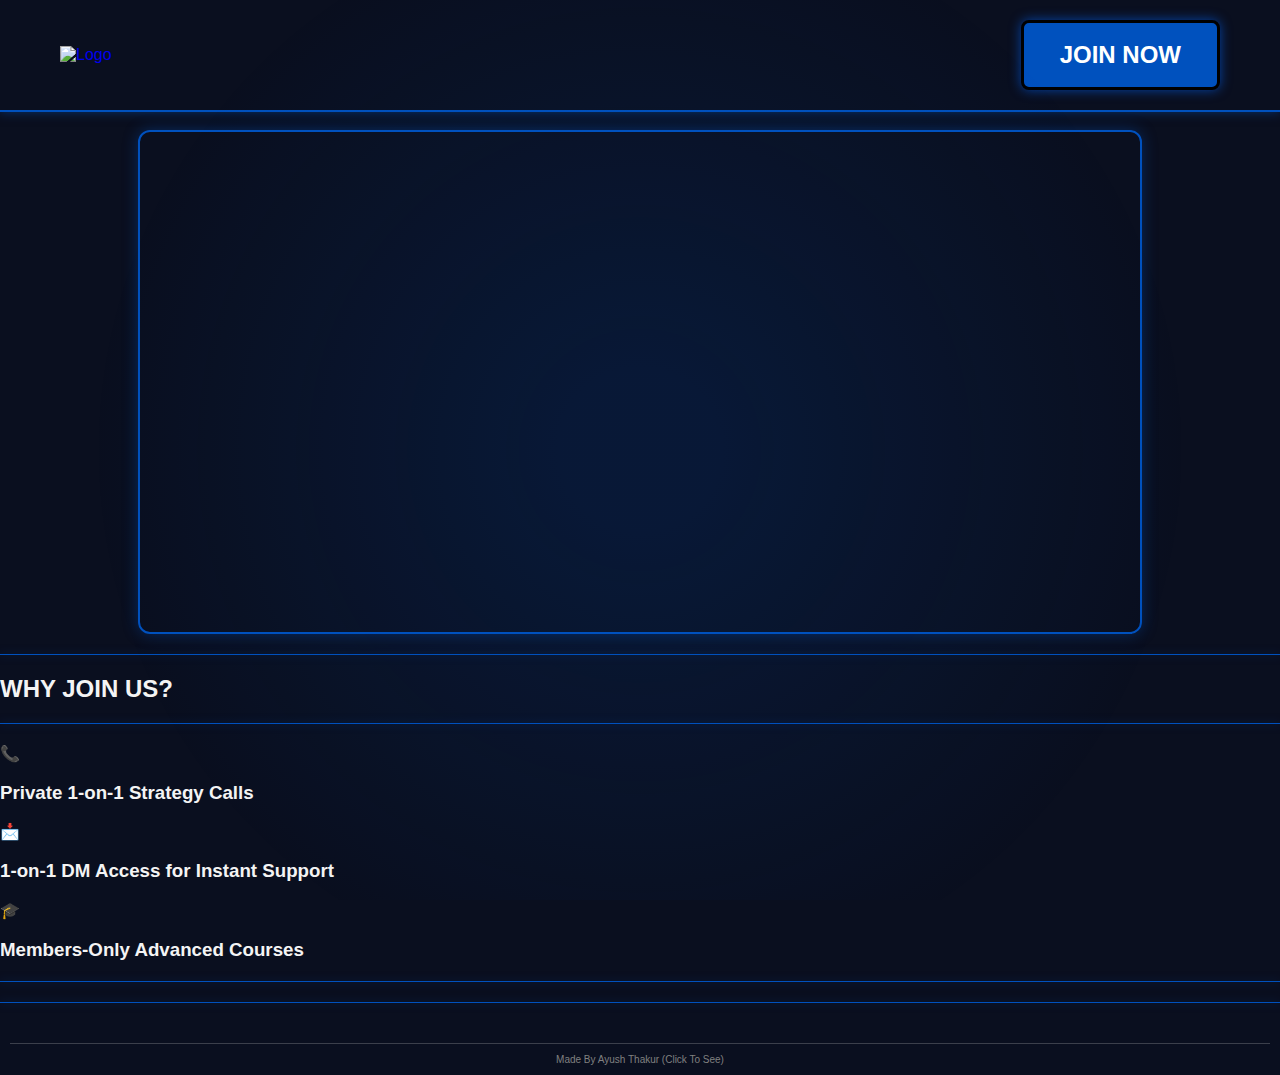
==== index.html @ 99e5cf34 "Add files via upload" ====
<!DOCTYPE html>
<html lang="en">
<head>
  <meta charset="UTF-8">
  <meta name="viewport" content="width=device-width, initial-scale=1.0, user-scalable=no">
  <title>Rahtish's Website</title>
  <link rel="stylesheet" href="styles.css">
</head>
<body>
    <header class="header">
  <div class="header-container">
<a href="https://youtube.com/@ratish420?feature=shared">
  <img src="https://i.ibb.co/h111Xd2Q/20250313-213708.png" alt="Logo" class="logo">
</a>
    <a href="payment.html" class="btn">Join Now</a>
  </div>
</header>
  <!-- Hero Section -->
  <section class="video-section">
  <br>
  <div class="video-container">
    <iframe class="course-video" src="https://www.youtube.com/embed/GnBfh9-x77U" frameborder="0" allow="accelerometer; autoplay; clipboard-write; encrypted-media; gyroscope; picture-in-picture" allowfullscreen></iframe>
  </div>
</section>
 
  
  <hr class="thin-border">
<h2 class="perks-heading">WHY JOIN US?</h2>
<hr class="thin-border">

<!-- Perks Timeline -->
<div class="perks-container">
    <div class="perk">
        <div class="perk-icon">📞</div>
        <div class="perk-content">
            <h3>Private 1-on-1 Strategy Calls</h3>
        </div>
    </div>

    <div class="perk">
        <div class="perk-icon">📩</div>
        <div class="perk-content">
            <h3>1-on-1 DM Access for Instant Support</h3>
        </div>
    </div>

    <div class="perk">
        <div class="perk-icon">🎓</div>
        <div class="perk-content">
            <h3>Members-Only Advanced Courses</h3>
        </div>
    </div>
</div>
<!-- Thin Border after Feature Cards -->
<hr class="thin-border">
<!-- Video Section -->
<center>

<hr class="thin-border">
</center>
<footer style="text-align: center; font-size: 10px; color: gray; padding: 10px;">
<hr style="border: none; border-top: 1px solid rgba(255, 255, 255, 0.2); margin: 10px auto; width: 100%;">   
<a href="https://theayushthakur7.github.io/My_Portfolio/" target="_blank" style="color: gray; text-decoration: none;"> Made By Ayush Thakur (Click To See)</a>
</footer>
<script>
   // Auto-slide for slider sections
   document.querySelectorAll(".slider, .slider1").forEach((slider) => {
       let slides = slider.querySelectorAll(".slide, .slide1");
       let index = 0;

       function showSlide() {
           slides.forEach((slide) => slide.classList.remove("active"));
           slides[index].classList.add("active");
           index = (index + 1) % slides.length;
       }

       setInterval(showSlide, 3000);
       showSlide();
   });

   // Reveal animation for perks and other elements
   const hiddenElements = document.querySelectorAll(
       '.features-heading, .features-container, .segment, .fitness-heading, .hellohe, .slider-container, .slider-container1, .cta-section, footer, .perk'
   );

   const observer = new IntersectionObserver(entries => {
       entries.forEach(entry => {
           if (entry.isIntersecting) {
               entry.target.classList.add('show');
           }
       });
   }, { threshold: 0.3 });

   hiddenElements.forEach(el => observer.observe(el));
</script>
</body>
</html>
---- styles.css ----
/* General Styles */
/* Prevent Horizontal Scrolling */
html, body {
    overflow-x: hidden;
    width: 100%;
}
body {
  margin: 0;
  background: #0a0f1f; /* Deep Dark Blue - Matches Header */
  font-family: 'Montserrat', sans-serif;
  color: #f4f4f4; /* Light text for contrast */
}

/* Subtle Glow Effect (Prevents Gimmicky Overload) */
body::before {
  content: "";
  position: fixed;
  top: 0;
  left: 0;
  width: 100%;
  height: 100%;
  background: radial-gradient(circle, rgba(0, 81, 190, 0.15) 10%, transparent 70%);
  pointer-events: none; /* Doesn't affect clicks */
}
/* Hero Section */
.hero {
  display: flex;
  justify-content: center;
  align-items: center;
  background: #000;
  height: 73vh;
  overflow: hidden;
  margin-bottom: -10px; /* Reduce the space after the hero section */
}
.course-photo {
  width: 100%;
  height: auto;
  display: block;
  border-bottom: 5px solid #d4af37; /* Golden border at the bottom */
}
.logo {
  max-height: 50px; /* Adjust logo height */
  height: auto;
  display: inline-block;
}

/* Button Styles */
/* Import Google Fonts */
@import url('https://fonts.googleapis.com/css2?family=Montserrat:wght@400;700&display=swap');

/* Keyframe Animation for Swinging */
@keyframes button-swing {
  0%, 60% {
    transform: rotate(0deg); /* Normal position */
  }
  65% {
    transform: rotate(-10deg); /* Tilt left */
  }
  70% {
    transform: rotate(10deg); /* Tilt right */
  }
  75% {
    transform: rotate(-5deg); /* Slightly tilt left */
  }
  80% {
    transform: rotate(5deg); /* Slightly tilt right */
  }
  100% {
    transform: rotate(0deg); /* Back to normal */
  }
}

/* Buy Now Button - Dark Neon Blue */
.btn {
  background: #0051be; /* Neon Blue */
  color: white;
  padding: 12px 24px;
  font-size: 20px;
  font-weight: 700;
  text-transform: uppercase;
  text-decoration: none;
  border-radius: 8px;
  border: 1px solid black; /* Thin Black Border */
  display: inline-block;
  transition: all 0.3s ease;
  box-shadow: 0 0 12px rgba(0, 102, 255, 0.6); /* Subtle Neon Glow */
  animation: button-swing 2.5s infinite ease-in-out; /* Swinging Animation */
}

/* Hover Effect */
.btn:hover {
  background: #0044CC; /* Darker Neon Blue on Hover */
  transform: translateY(-3px);
  box-shadow: 0 0 15px rgba(0, 102, 255, 1); /* Intense Glow */
}
/* Header Styles */
/* Header Styles */
.header {
  background: #0a0f1f; /* Deep Dark Blue */
  display: flex;
  justify-content: space-between;
  align-items: center;
  padding: 10px 20px;
  border-bottom: 2px solid #0051be; /* Neon Blue Border to match the button */
  box-shadow: 0 0 10px rgba(0, 81, 190, 0.5); /* Subtle Neon Glow */
}

/* Header Container */
.header-container {
  display: flex;
  justify-content: space-between;
  align-items: center;
  width: 100%;
}
/* Features Section */
.features-container {
  display: flex;
  justify-content: space-between;
  align-items: center;
  flex-wrap: wrap;
  gap: 20px;
  padding: 15px;
}

.feature-card {
  width: 98%;
  max-width: 450px;
  height: 60px;
  display: flex;
  justify-content: center;
  align-items: center;
  border-radius: 12px;
  font-weight: 700;
  text-align: center;
  overflow: hidden;
  background-image: url('https://i.ibb.co/FzvXRcN/20250107-224028.jpg');
  background-size: cover;
  background-position: center;
}

.feature-text {
  font-size: 18px;
  font-family: 'Montserrat', sans-serif; /* Change font here */
  font-weight: 900; /* Medium-bold for emphasis */
  color: #000; /* Darker shade for better contrast */
  text-transform: uppercase; /* Gives a bold, impactful look */
  letter-spacing: 0.5px; /* Slight spacing for readability */
}

.features-heading {
  font-size: 24px;
  font-weight: 700;
  text-align: center;
  color: #d4af37;
}

/* Thin border */
.thin-border {
  border: none;
  height: 1px;
  background-color: #0051be; /* Neon Blue */
  margin: 20px 0;
  box-shadow: 0 0 8px rgba(0, 81, 190, 0.5); /* Soft Neon Glow */
}

/* About Section */
.about-cult {
  text-align: center;
  padding: 60px 20px;
  background-color: #000;
}

.about-text {
  font-family: 'Open Sans', sans-serif;
  font-size: 20px;
  line-height: 1.8;
  color: #f1f1f1;
  max-width: 900px;
  margin: 0 auto;
  font-weight: 400;
  padding: 0 20px;
}

/* Video Section */
.video-section {
  display: flex;
  flex-direction: column;
  justify-content: center;
  align-items: center;
}

.video-heading {
  font-family: 'Open Sans', sans-serif;
  font-size: 32px;
  font-weight: 700;
  color: #d4af37;
}

.video-container {
  position: relative;
  width: 95%;
  max-width: 960px;
  border: 2px solid #0051be; /* Thin Neon Blue Border */
  border-radius: 12px;
  overflow: hidden;
  box-shadow: 0 0 15px rgba(0, 81, 190, 0.4); /* Subtle Neon Glow */
}

.course-video {
  width: 100%;
  height: 210px;
  display: block;
}



.btn1 {
  background-color: #ff0000;
  color: transparent;
  background-clip: text;
  -webkit-background-clip: text;
  background-image: linear-gradient(45deg, #ffffff, #d4af37);
  padding: 14px 37px;
  font-size: 18px;
  font-family: 'Montserrat', sans-serif;
  font-weight: bold;
  text-transform: uppercase;
  text-decoration: none;
  border-radius: 8px;
  border: 2px solid #d4af37;
  display: inline-block;
  transition: all 0.3s ease;
}

.btn1:hover {
  transform: translateY(-3px);
  border: 2px solid #e60000;
}

/* Timer */
#timer {
  color: black;
  font-size: 24px;
  font-weight: bold;
  margin-top: 15px;
  background: url("https://i.ibb.co/FzvXRcN/20250107-224028.jpg") no-repeat center center;
  background-size: cover;
  padding: 5px 15px;
  border-radius: 8px;
  display: inline-block;
  box-shadow: 0 4px 8px rgba(0, 0, 0, 0.2);
  width: fit-content;
}
/* Desktop-friendly media queries with requested changes */
@media (min-width: 768px) {
  /* Header */
  .header-container {
    padding: 10px 40px;
    justify-content: space-between;
  }

  .logo {
    max-height: 70px;
  }

  .btn {
    font-size: 24px; /* Increased button size */
    padding: 18px 36px;
    border-width: 3px; /* Thicker border for prominence */
  }

  /* Hero Section */
  .hero {
    height: 90vh;
  }

  .course-photo {
    width: 80%;
    max-width: 1200px;
    height: auto;
  }

  /* Features Section */
  .features-container {
    justify-content: center;
    gap: 30px;
  }

  .feature-card {
    width: 30%;
    height: 150px;
    max-width: 400px;
  }

  .feature-text {
    font-size: 18px;
  }

  .features-heading {
    font-size: 32px;
  }

  /* Video Section */
  .video-container {
    width: 90%; /* Larger container width */
    max-width: 1000px;
  }

  .course-video {
    height: 500px; /* Larger height for better visibility */
  }

  .video-heading {
    font-size: 36px;
  }

  /* Call to Action Section */
  .cta-section {
    max-width: 800px;
    margin: 0 auto;
    padding: 50px 40px;
  }

  .cta-text {
    font-size: 32px;
  }

  .btn1 {
    font-size: 24px; /* Increased button size */
    padding: 20px 50px;
    border-width: 3px; /* Thicker border */
  }

  #timer {
    font-size: 28px;
  }
}
/* Segment Styling */
.segment {
    padding: 60px 20px;
    max-width: 1200px;
    margin-bottom: -35px;
}

.segment-title {
    font-size: 2.5rem;
    font-weight: bold;
    text-transform: uppercase;
    letter-spacing: 2px;
    color: #FFD700; /* Gold premium color */
    margin-bottom: 10px;
}

.segment-subtitle {
    font-size: 1.2rem;
    color: #bbb;
    margin-bottom: 40px;
}

/* Content Box Styling */
.segment-content {
    display: flex;
    justify-content: center;
    gap: 30px;
    flex-wrap: wrap;
}

.segment-box {
    background-color: #0f0f0f;
    padding: 20px;
    margin-top: -40px;
    border-radius: 10px;
    max-width: 300px;
    text-align: center;
    box-shadow: 0 6px 12px rgba(255, 215, 0, 0.3);
    transition: transform 0.3s ease;
}

.segment-box:hover {
    transform: translateY(-5px);
}

.segment-image {
    width: 100%;
    height: 100%;
    object-fit: cover;
    border-radius: 10px;
}

.segment-box h3 {
    font-size: 1.7rem;
    color: #FFD700;
    margin-top: 15px;
}

.segment-box p {
    font-size: 1.42rem;
    color: #ddd;
}

/* Responsive Design */
@media (max-width: 900px) {
    .segment-content {
        flex-direction: column;
        align-items: center;
    }

    .segment-box {
        max-width: 90%;
    }
}

/* Section Styling */
.fitness-section {
    text-align: center;
    padding: 40px 0;
    margin-top: -30px;
}

/* Center the Slider */
.slider-container {
    display: flex;
    justify-content: center;
    align-items: center;
    height: 100%;
    margin-top: 20px;
}

/* Slider Box */
.slider {
    width: 350px;  /* 3:4 Aspect Ratio */
    height: 450px;
    outline: 1px solid #ffb200;
    overflow: hidden;
    position: relative;
    border-radius: 10px; /* Smooth edges */
    box-shadow: 0 4px 10px rgba(0, 0, 0, 0.3);
}

/* Slides */
.slide {
    width: 100%;
    height: 100%;
    position: absolute;
    opacity: 0;
    transition: opacity 1s ease-in-out;
}

.slide img {
    width: 100%;
    height: 100%;
    object-fit: cover;
    border-radius: 10px;
}

/* Active Slide */
.slide.active {
    opacity: 1;
}

.slider-container1 {
    display: flex;
    justify-content: center;
    align-items: center;
    height: 100%;
    margin-top: 20px;
}

/* Slider Box */
.slider1 {
    width: 350px;  /* 3:4 Aspect Ratio */
    height: 196px;
    outline: 1px solid #ffb200;
    overflow: hidden;
    position: relative;
    border-radius: 10px; /* Smooth edges */
    box-shadow: 0 4px 10px rgba(0, 0, 0, 0.3);
}

/* Slides */
.slide1 {
    width: 100%;
    height: 100%;
    position: absolute;
    opacity: 0;
    transition: opacity 1s ease-in-out;
}

.slide1 img {
    width: 100%;
    height: 100%;
    object-fit: cover;
    border-radius: 10px;
}

/* Active Slide */
.slide1.active {
    opacity: 1;
}

.features-headingg {
    font-size: 39px; /* Increased size for more impact */
    font-weight: 900;
    text-align: center;
   margin-top: -10px;
   
  margin-top: -40px;
  margin-bottom: -10px;
}   
.features-headinggg {
  font-size: 30px;
  font-weight: 700;
  text-align: center;
  margin-top: -10px;
  color: #e7be3a;
  margin-bottom: -10px;
}
.description p {
    padding: 20px;
    font-family: 'Montserrat', sans-serif;
    color: #f4f4f4; /* Light color for readability */
    font-size: 26px;
    line-height: 1.6;
    max-width: 1000px; /* Increased width */
    margin: 0 auto;
    position: relative;
    transition: transform 0.3s, color 0.3s;
    text-shadow: 2px 2px 6px rgba(212, 175, 55, 0.8); /* Golden glow */
    text-align: justify;
}

.description p:hover {
    transform: scale(1.03);
    color: #d4af37; /* Golden hover */
}

.description p::after {
    content: '';
    position: absolute;
    left: 0;
    right: 0;
    bottom: -5px;
    height: 3px;
    background: linear-gradient(to right, #d4af37, #e60000); /* Gold to red */
    transform: scaleX(0);
    transition: transform 0.3s ease;
}

.description p:hover::after {
    transform: scaleX(1);
}

/* Responsive Adjustments */
@media (max-width: 1024px) {
    .description p {
        max-width: 90%;
        font-size: 24px;
    }
.hellohe {
    border: none;
    height: 2px;    
    width: 300px;
    background: linear-gradient(90deg, 
        gold 15%, 
        red 20%, orange 30%, yellow 40%, 
        green 50%, blue 60%, indigo 70%, violet 85%, 
        gold 100%);
}
.fitness-heading {
    font-size: 32px; /* Large and bold */
    font-weight: 900;
    text-transform: uppercase;
    text-align: center;
    letter-spacing: 4px;
    color: white;   
    
    
    padding: 10px 0;
    margin: 0px 0; /* Adds spacing */
    text-shadow: 2px 2px 10px rgba(0, 0, 0, 0.5); /* Smooth shadow */
}
/* Apply animation only to elements after "WATCH NOW!" */
.features-heading,
.features-container,
.fitness-heading,
.hellohe,
.slider-container,
.slider-container1,
.cta-section 
footer {
    opacity: 0;
    transform: translateY(30px);
    filter: blur(10px);
    transition: all 0.6s ease-out;
}

/* When in viewport, animate the elements */
.show {
    opacity: 1;
    transform: translateY(0);
    filter: blur(0);
}
.thin-borderr {
    color: gray;
}
/* Adjustments for Laptop Screens (1024px - 1440px) */
@media screen and (min-width: 1024px) and (max-width: 1440px) {
    .header-container {
        max-width: 1200px;
        margin: 0 auto;
    }

    .logo {
        max-height: 70px; /* Make the logo a bit bigger */
    }

    .btn {
        font-size: 20px;
        padding: 14px 28px;
    }

    .video-container {
        max-width: 1200px;
    }

    .course-video {
        height: 400px; /* Larger video for laptop screens */
    }

    .features-container {
        display: flex;
        justify-content: center;
        gap: 40px;
    }

    .feature-card {
        width: 30%; /* Make cards more compact */
        height: 100px;
    }

    .slider-container, .slider-container1 {
        max-width: 80%;
        margin: 0 auto;
    }

    .slide img, .slide1 img {
        width: 100%;
        max-height: 450px;
    }

    .cta-section {
        padding: 60px;
    }

    .btn1 {
        font-size: 22px;
        padding: 16px 32px;
    }
}


/* Perks Section */
/* Perks Heading */
.perks-heading {
    font-size: 28px;
    font-weight: 700;
    text-align: center;
    color: #0051be; /* Neon Blue - Matches Theme */
    margin-bottom: 20px;
}

/* Perks Container */
/* Perks Container */
/* Perks Container */
.perks-container {
    display: flex;
    flex-direction: column;
    align-items: center;
    gap: 25px; /* Adds consistent spacing between boxes */
    padding: 20px;
    max-width: 800px;
    margin: auto;
}

/* Individual Perk (Same Width for All) */
.perk {
    display: flex;
    align-items: center;
    gap: 15px;
    background-color: #0d1321; /* Dark Blue */
    padding: 15px 20px;
    border-radius: 8px;
    border: 1px solid black; /* Thin Black Border */
    box-shadow: 0 0 10px rgba(0, 81, 190, 0.5); /* Subtle Neon Glow */
    transition: transform 0.4s ease-in-out, box-shadow 0.4s ease-in-out;
    opacity: 0;
    transform: translateY(30px); /* Start slightly lower */
    width: 100%; 
    max-width: 600px; /* Ensures uniform width */
}

/* Uplift Animation */
.perk.show {
    opacity: 1;
    transform: translateY(0); /* Moves up smoothly */
    box-shadow: 0 0 15px rgba(0, 81, 190, 0.7); /* Enhances glow on reveal */
}

/* Hover Effect */
.perk:hover {
    transform: translateY(-5px); /* Small uplift on hover */
    box-shadow: 0 0 20px rgba(0, 81, 190, 0.9); /* Stronger glow */
}

/* Icon Styling */
.perk-icon {
    font-size: 24px;
    width: 50px;
    height: 50px;
    background-color: #0051be; /* Neon Blue */
    color: white;
    display: flex;
    justify-content: center;
    align-items: center;
    border-radius: 50%;
    font-weight: bold;
}

/* Perk Content */
.perk-content h3 {
    font-size: 20px;
    color: #f4f4f4; /* Light Text for Contrast */
    margin: 0;
    text-align: left;
    width: 100%;
}

/* Responsive Design */
@media (max-width: 768px) {
    .perks-container {
        width: 90%;
    }

    .perk {
        width: 90%;
        max-width: none;
        flex-direction: column;
        text-align: center;
        padding: 15px;
    }

    .perk-icon {
        width: 40px;
        height: 40px;
        font-size: 22px;
    }

    .perk-content h3 {
        text-align: center;
    }
}
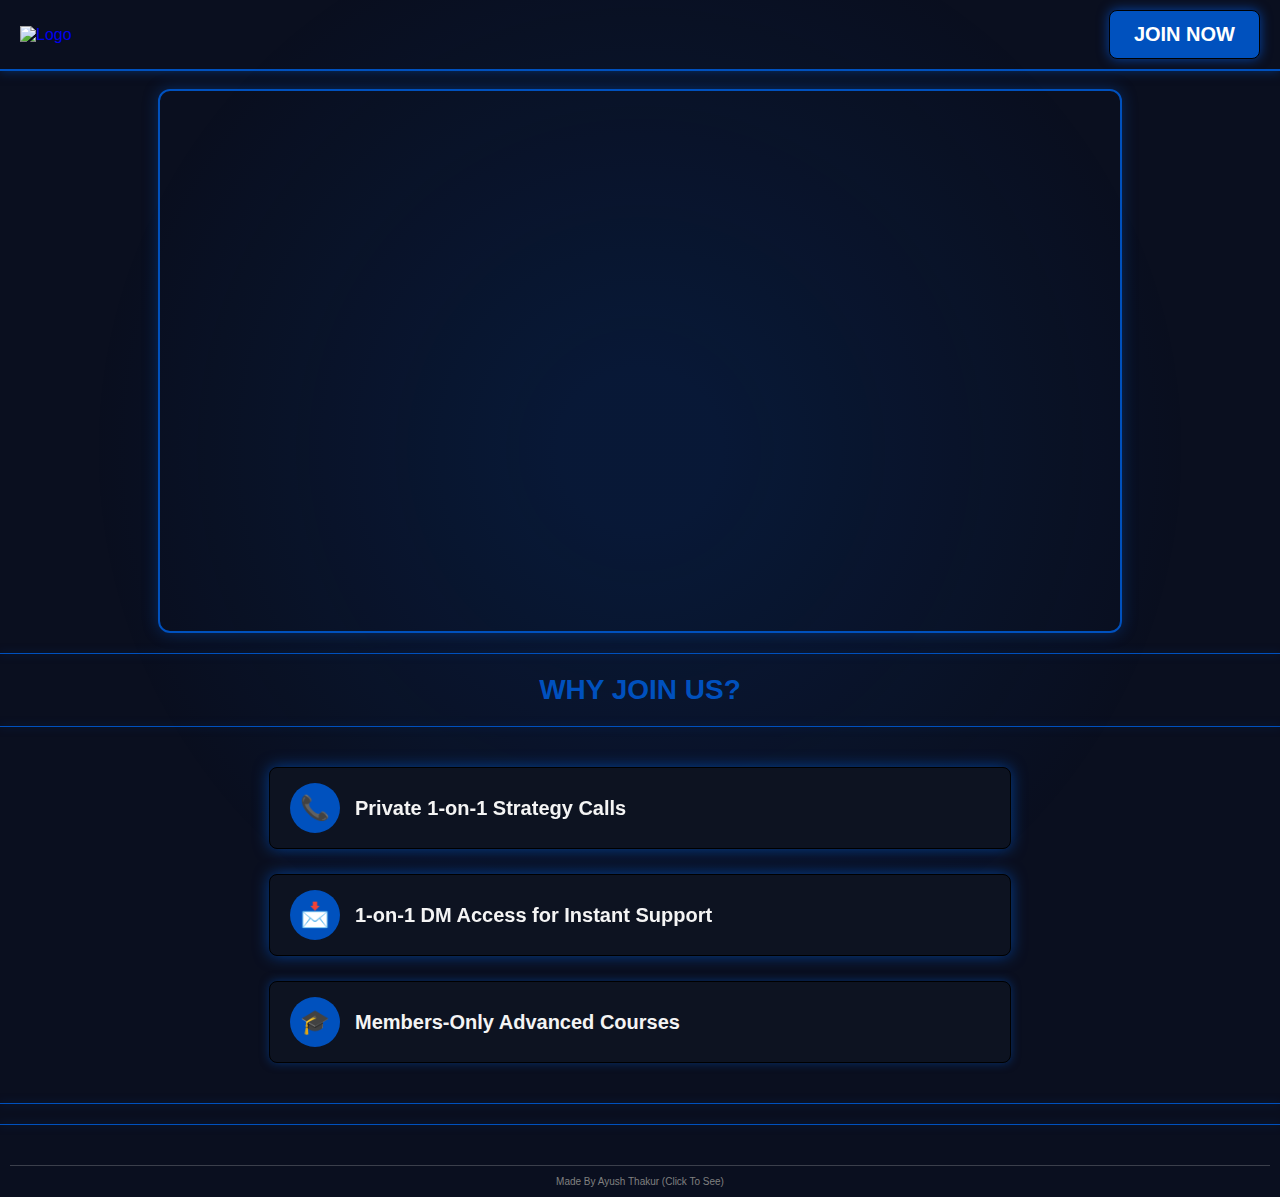
==== commit 97754cfa: "Add files via upload" ====
--- a/index.html
+++ b/index.html
@@ -23,7 +23,7 @@
   </div>
 </section>
  
-  
+<center>  
   <hr class="thin-border">
 <h2 class="perks-heading">WHY JOIN US?</h2>
 <hr class="thin-border">
@@ -54,7 +54,7 @@
 <!-- Thin Border after Feature Cards -->
 <hr class="thin-border">
 <!-- Video Section -->
-<center>
+</center>
 
 <hr class="thin-border">
 </center>
--- a/styles.css
+++ b/styles.css
@@ -112,47 +112,6 @@
   align-items: center;
   width: 100%;
 }
-/* Features Section */
-.features-container {
-  display: flex;
-  justify-content: space-between;
-  align-items: center;
-  flex-wrap: wrap;
-  gap: 20px;
-  padding: 15px;
-}
-
-.feature-card {
-  width: 98%;
-  max-width: 450px;
-  height: 60px;
-  display: flex;
-  justify-content: center;
-  align-items: center;
-  border-radius: 12px;
-  font-weight: 700;
-  text-align: center;
-  overflow: hidden;
-  background-image: url('https://i.ibb.co/FzvXRcN/20250107-224028.jpg');
-  background-size: cover;
-  background-position: center;
-}
-
-.feature-text {
-  font-size: 18px;
-  font-family: 'Montserrat', sans-serif; /* Change font here */
-  font-weight: 900; /* Medium-bold for emphasis */
-  color: #000; /* Darker shade for better contrast */
-  text-transform: uppercase; /* Gives a bold, impactful look */
-  letter-spacing: 0.5px; /* Slight spacing for readability */
-}
-
-.features-heading {
-  font-size: 24px;
-  font-weight: 700;
-  text-align: center;
-  color: #d4af37;
-}
 
 /* Thin border */
 .thin-border {
@@ -163,23 +122,6 @@
   box-shadow: 0 0 8px rgba(0, 81, 190, 0.5); /* Soft Neon Glow */
 }
 
-/* About Section */
-.about-cult {
-  text-align: center;
-  padding: 60px 20px;
-  background-color: #000;
-}
-
-.about-text {
-  font-family: 'Open Sans', sans-serif;
-  font-size: 20px;
-  line-height: 1.8;
-  color: #f1f1f1;
-  max-width: 900px;
-  margin: 0 auto;
-  font-weight: 400;
-  padding: 0 20px;
-}
 
 /* Video Section */
 .video-section {
@@ -197,389 +139,27 @@
 }
 
 .video-container {
-  position: relative;
-  width: 95%;
-  max-width: 960px;
-  border: 2px solid #0051be; /* Thin Neon Blue Border */
-  border-radius: 12px;
-  overflow: hidden;
-  box-shadow: 0 0 15px rgba(0, 81, 190, 0.4); /* Subtle Neon Glow */
+    position: relative;
+    width: 95%;
+    max-width: 960px;
+    border: 2px solid #0051be; /* Thin Neon Blue Border */
+    border-radius: 12px;
+    overflow: hidden;
+    box-shadow: 0 0 15px rgba(0, 81, 190, 0.4); /* Subtle Neon Glow */
+    aspect-ratio: 16 / 9; /* Maintain 16:9 aspect ratio */
 }
 
 .course-video {
-  width: 100%;
-  height: 210px;
-  display: block;
-}
-
-
-
-.btn1 {
-  background-color: #ff0000;
-  color: transparent;
-  background-clip: text;
-  -webkit-background-clip: text;
-  background-image: linear-gradient(45deg, #ffffff, #d4af37);
-  padding: 14px 37px;
-  font-size: 18px;
-  font-family: 'Montserrat', sans-serif;
-  font-weight: bold;
-  text-transform: uppercase;
-  text-decoration: none;
-  border-radius: 8px;
-  border: 2px solid #d4af37;
-  display: inline-block;
-  transition: all 0.3s ease;
-}
-
-.btn1:hover {
-  transform: translateY(-3px);
-  border: 2px solid #e60000;
-}
-
-/* Timer */
-#timer {
-  color: black;
-  font-size: 24px;
-  font-weight: bold;
-  margin-top: 15px;
-  background: url("https://i.ibb.co/FzvXRcN/20250107-224028.jpg") no-repeat center center;
-  background-size: cover;
-  padding: 5px 15px;
-  border-radius: 8px;
-  display: inline-block;
-  box-shadow: 0 4px 8px rgba(0, 0, 0, 0.2);
-  width: fit-content;
-}
-/* Desktop-friendly media queries with requested changes */
-@media (min-width: 768px) {
-  /* Header */
-  .header-container {
-    padding: 10px 40px;
-    justify-content: space-between;
-  }
-
-  .logo {
-    max-height: 70px;
-  }
-
-  .btn {
-    font-size: 24px; /* Increased button size */
-    padding: 18px 36px;
-    border-width: 3px; /* Thicker border for prominence */
-  }
-
-  /* Hero Section */
-  .hero {
-    height: 90vh;
-  }
-
-  .course-photo {
-    width: 80%;
-    max-width: 1200px;
-    height: auto;
-  }
-
-  /* Features Section */
-  .features-container {
-    justify-content: center;
-    gap: 30px;
-  }
-
-  .feature-card {
-    width: 30%;
-    height: 150px;
-    max-width: 400px;
-  }
-
-  .feature-text {
-    font-size: 18px;
-  }
-
-  .features-heading {
-    font-size: 32px;
-  }
-
-  /* Video Section */
-  .video-container {
-    width: 90%; /* Larger container width */
-    max-width: 1000px;
-  }
-
-  .course-video {
-    height: 500px; /* Larger height for better visibility */
-  }
-
-  .video-heading {
-    font-size: 36px;
-  }
-
-  /* Call to Action Section */
-  .cta-section {
-    max-width: 800px;
-    margin: 0 auto;
-    padding: 50px 40px;
-  }
-
-  .cta-text {
-    font-size: 32px;
-  }
-
-  .btn1 {
-    font-size: 24px; /* Increased button size */
-    padding: 20px 50px;
-    border-width: 3px; /* Thicker border */
-  }
-
-  #timer {
-    font-size: 28px;
-  }
-}
+    width: 100%;
+    height: 100%; /* Ensures it fills the container */
+    display: block;
+}
+
+
+
+
 /* Segment Styling */
-.segment {
-    padding: 60px 20px;
-    max-width: 1200px;
-    margin-bottom: -35px;
-}
-
-.segment-title {
-    font-size: 2.5rem;
-    font-weight: bold;
-    text-transform: uppercase;
-    letter-spacing: 2px;
-    color: #FFD700; /* Gold premium color */
-    margin-bottom: 10px;
-}
-
-.segment-subtitle {
-    font-size: 1.2rem;
-    color: #bbb;
-    margin-bottom: 40px;
-}
-
-/* Content Box Styling */
-.segment-content {
-    display: flex;
-    justify-content: center;
-    gap: 30px;
-    flex-wrap: wrap;
-}
-
-.segment-box {
-    background-color: #0f0f0f;
-    padding: 20px;
-    margin-top: -40px;
-    border-radius: 10px;
-    max-width: 300px;
-    text-align: center;
-    box-shadow: 0 6px 12px rgba(255, 215, 0, 0.3);
-    transition: transform 0.3s ease;
-}
-
-.segment-box:hover {
-    transform: translateY(-5px);
-}
-
-.segment-image {
-    width: 100%;
-    height: 100%;
-    object-fit: cover;
-    border-radius: 10px;
-}
-
-.segment-box h3 {
-    font-size: 1.7rem;
-    color: #FFD700;
-    margin-top: 15px;
-}
-
-.segment-box p {
-    font-size: 1.42rem;
-    color: #ddd;
-}
-
-/* Responsive Design */
-@media (max-width: 900px) {
-    .segment-content {
-        flex-direction: column;
-        align-items: center;
-    }
-
-    .segment-box {
-        max-width: 90%;
-    }
-}
-
-/* Section Styling */
-.fitness-section {
-    text-align: center;
-    padding: 40px 0;
-    margin-top: -30px;
-}
-
-/* Center the Slider */
-.slider-container {
-    display: flex;
-    justify-content: center;
-    align-items: center;
-    height: 100%;
-    margin-top: 20px;
-}
-
-/* Slider Box */
-.slider {
-    width: 350px;  /* 3:4 Aspect Ratio */
-    height: 450px;
-    outline: 1px solid #ffb200;
-    overflow: hidden;
-    position: relative;
-    border-radius: 10px; /* Smooth edges */
-    box-shadow: 0 4px 10px rgba(0, 0, 0, 0.3);
-}
-
-/* Slides */
-.slide {
-    width: 100%;
-    height: 100%;
-    position: absolute;
-    opacity: 0;
-    transition: opacity 1s ease-in-out;
-}
-
-.slide img {
-    width: 100%;
-    height: 100%;
-    object-fit: cover;
-    border-radius: 10px;
-}
-
-/* Active Slide */
-.slide.active {
-    opacity: 1;
-}
-
-.slider-container1 {
-    display: flex;
-    justify-content: center;
-    align-items: center;
-    height: 100%;
-    margin-top: 20px;
-}
-
-/* Slider Box */
-.slider1 {
-    width: 350px;  /* 3:4 Aspect Ratio */
-    height: 196px;
-    outline: 1px solid #ffb200;
-    overflow: hidden;
-    position: relative;
-    border-radius: 10px; /* Smooth edges */
-    box-shadow: 0 4px 10px rgba(0, 0, 0, 0.3);
-}
-
-/* Slides */
-.slide1 {
-    width: 100%;
-    height: 100%;
-    position: absolute;
-    opacity: 0;
-    transition: opacity 1s ease-in-out;
-}
-
-.slide1 img {
-    width: 100%;
-    height: 100%;
-    object-fit: cover;
-    border-radius: 10px;
-}
-
-/* Active Slide */
-.slide1.active {
-    opacity: 1;
-}
-
-.features-headingg {
-    font-size: 39px; /* Increased size for more impact */
-    font-weight: 900;
-    text-align: center;
-   margin-top: -10px;
-   
-  margin-top: -40px;
-  margin-bottom: -10px;
-}   
-.features-headinggg {
-  font-size: 30px;
-  font-weight: 700;
-  text-align: center;
-  margin-top: -10px;
-  color: #e7be3a;
-  margin-bottom: -10px;
-}
-.description p {
-    padding: 20px;
-    font-family: 'Montserrat', sans-serif;
-    color: #f4f4f4; /* Light color for readability */
-    font-size: 26px;
-    line-height: 1.6;
-    max-width: 1000px; /* Increased width */
-    margin: 0 auto;
-    position: relative;
-    transition: transform 0.3s, color 0.3s;
-    text-shadow: 2px 2px 6px rgba(212, 175, 55, 0.8); /* Golden glow */
-    text-align: justify;
-}
-
-.description p:hover {
-    transform: scale(1.03);
-    color: #d4af37; /* Golden hover */
-}
-
-.description p::after {
-    content: '';
-    position: absolute;
-    left: 0;
-    right: 0;
-    bottom: -5px;
-    height: 3px;
-    background: linear-gradient(to right, #d4af37, #e60000); /* Gold to red */
-    transform: scaleX(0);
-    transition: transform 0.3s ease;
-}
-
-.description p:hover::after {
-    transform: scaleX(1);
-}
-
-/* Responsive Adjustments */
-@media (max-width: 1024px) {
-    .description p {
-        max-width: 90%;
-        font-size: 24px;
-    }
-.hellohe {
-    border: none;
-    height: 2px;    
-    width: 300px;
-    background: linear-gradient(90deg, 
-        gold 15%, 
-        red 20%, orange 30%, yellow 40%, 
-        green 50%, blue 60%, indigo 70%, violet 85%, 
-        gold 100%);
-}
-.fitness-heading {
-    font-size: 32px; /* Large and bold */
-    font-weight: 900;
-    text-transform: uppercase;
-    text-align: center;
-    letter-spacing: 4px;
-    color: white;   
-    
-    
-    padding: 10px 0;
-    margin: 0px 0; /* Adds spacing */
-    text-shadow: 2px 2px 10px rgba(0, 0, 0, 0.5); /* Smooth shadow */
-}
-/* Apply animation only to elements after "WATCH NOW!" */
+
 .features-heading,
 .features-container,
 .fitness-heading,
@@ -604,59 +184,7 @@
     color: gray;
 }
 /* Adjustments for Laptop Screens (1024px - 1440px) */
-@media screen and (min-width: 1024px) and (max-width: 1440px) {
-    .header-container {
-        max-width: 1200px;
-        margin: 0 auto;
-    }
-
-    .logo {
-        max-height: 70px; /* Make the logo a bit bigger */
-    }
-
-    .btn {
-        font-size: 20px;
-        padding: 14px 28px;
-    }
-
-    .video-container {
-        max-width: 1200px;
-    }
-
-    .course-video {
-        height: 400px; /* Larger video for laptop screens */
-    }
-
-    .features-container {
-        display: flex;
-        justify-content: center;
-        gap: 40px;
-    }
-
-    .feature-card {
-        width: 30%; /* Make cards more compact */
-        height: 100px;
-    }
-
-    .slider-container, .slider-container1 {
-        max-width: 80%;
-        margin: 0 auto;
-    }
-
-    .slide img, .slide1 img {
-        width: 100%;
-        max-height: 450px;
-    }
-
-    .cta-section {
-        padding: 60px;
-    }
-
-    .btn1 {
-        font-size: 22px;
-        padding: 16px 32px;
-    }
-}
+
 
 
 /* Perks Section */
@@ -665,10 +193,11 @@
     font-size: 28px;
     font-weight: 700;
     text-align: center;
-    color: #0051be; /* Neon Blue - Matches Theme */
-    margin-bottom: 20px;
-}
-
+    color: #0051be;
+    margin: 20px auto;
+    display: block;
+    max-width: fit-content;
+}
 /* Perks Container */
 /* Perks Container */
 /* Perks Container */
@@ -676,10 +205,10 @@
     display: flex;
     flex-direction: column;
     align-items: center;
-    gap: 25px; /* Adds consistent spacing between boxes */
+    gap: 25px;
     padding: 20px;
     max-width: 800px;
-    margin: auto;
+    margin: 0 auto; /* Ensures it's centered */
 }
 
 /* Individual Perk (Same Width for All) */
@@ -687,16 +216,15 @@
     display: flex;
     align-items: center;
     gap: 15px;
-    background-color: #0d1321; /* Dark Blue */
+    background-color: #0d1321;
     padding: 15px 20px;
     border-radius: 8px;
-    border: 1px solid black; /* Thin Black Border */
-    box-shadow: 0 0 10px rgba(0, 81, 190, 0.5); /* Subtle Neon Glow */
+    border: 1px solid black;
+    box-shadow: 0 0 10px rgba(0, 81, 190, 0.5);
     transition: transform 0.4s ease-in-out, box-shadow 0.4s ease-in-out;
-    opacity: 0;
-    transform: translateY(30px); /* Start slightly lower */
-    width: 100%; 
-    max-width: 600px; /* Ensures uniform width */
+    width: 100%;
+    max-width: 600px;
+    margin: 0 auto; /* Centers each perk */
 }
 
 /* Uplift Animation */
@@ -758,4 +286,13 @@
     .perk-content h3 {
         text-align: center;
     }
+}
+@media (min-width: 1024px) {
+    .perks-container {
+        max-width: 900px;
+    }
+
+    .perk {
+        max-width: 700px;
+    }
 }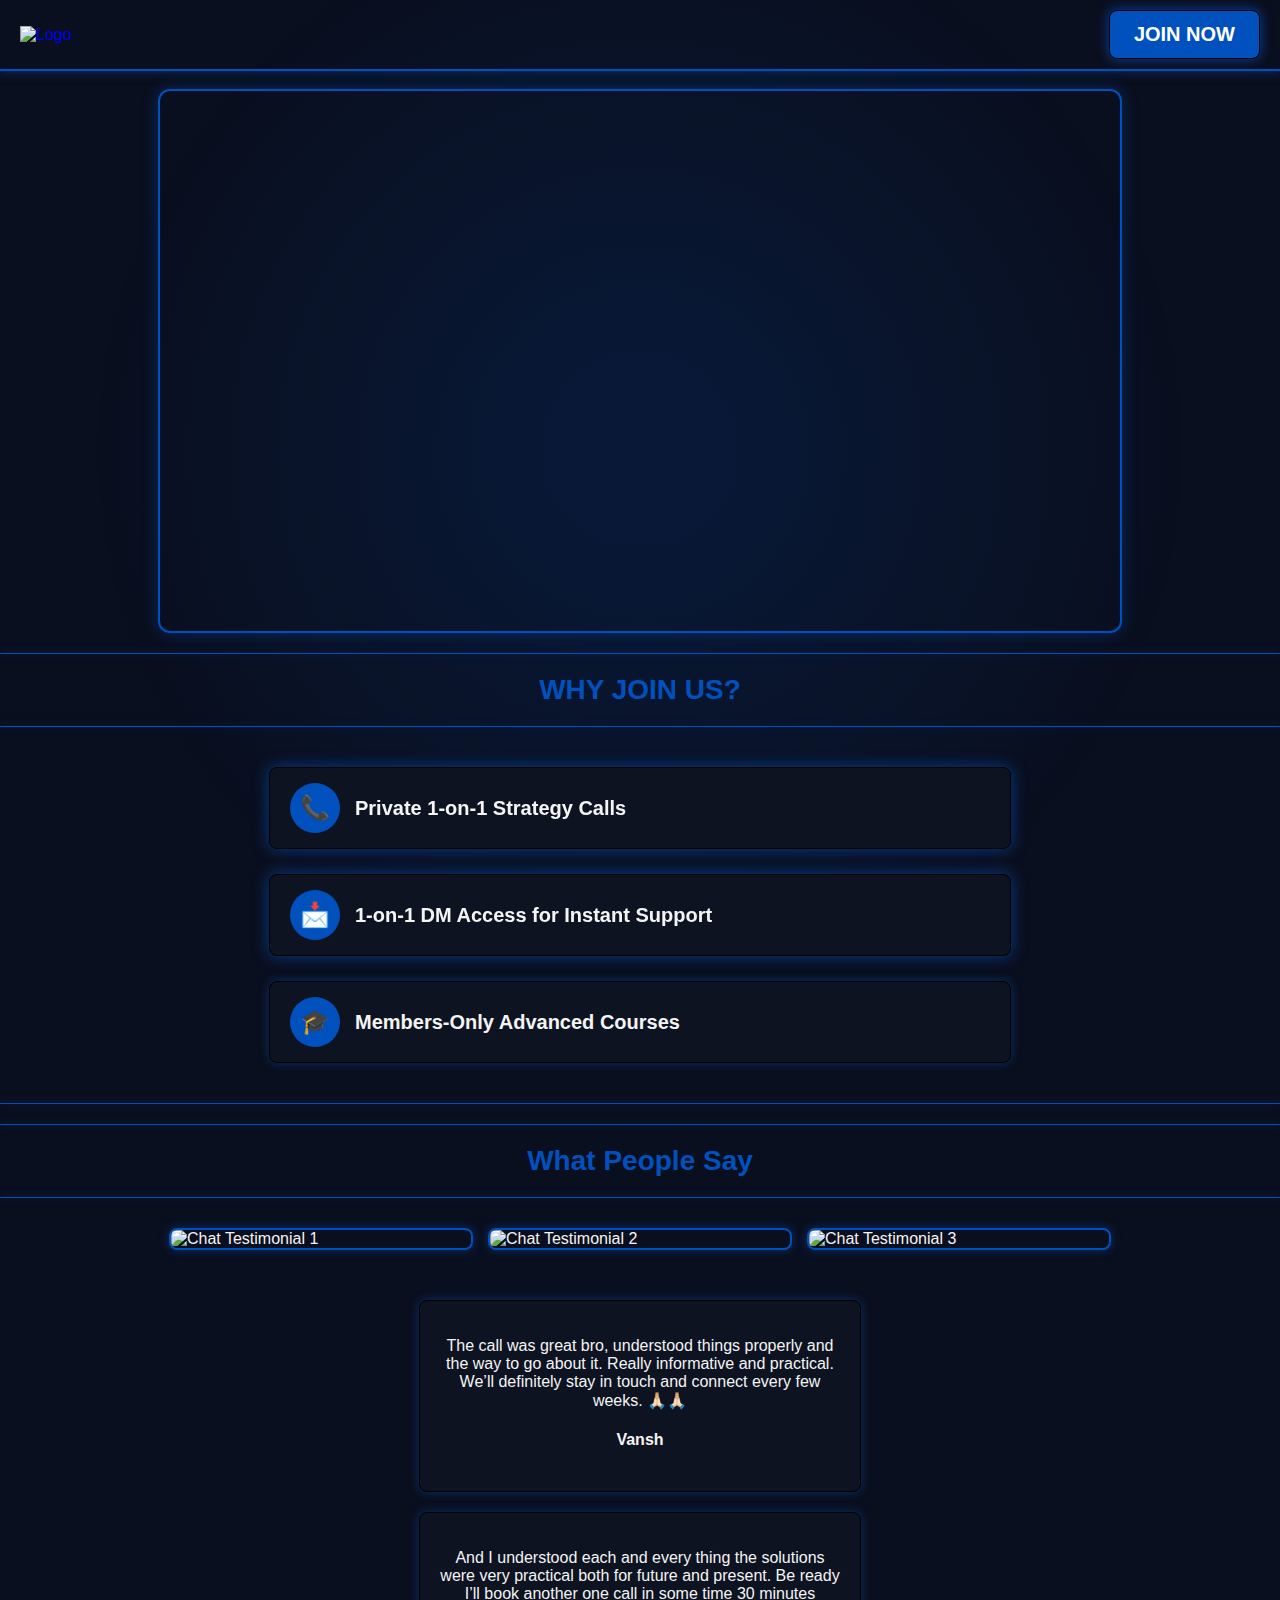
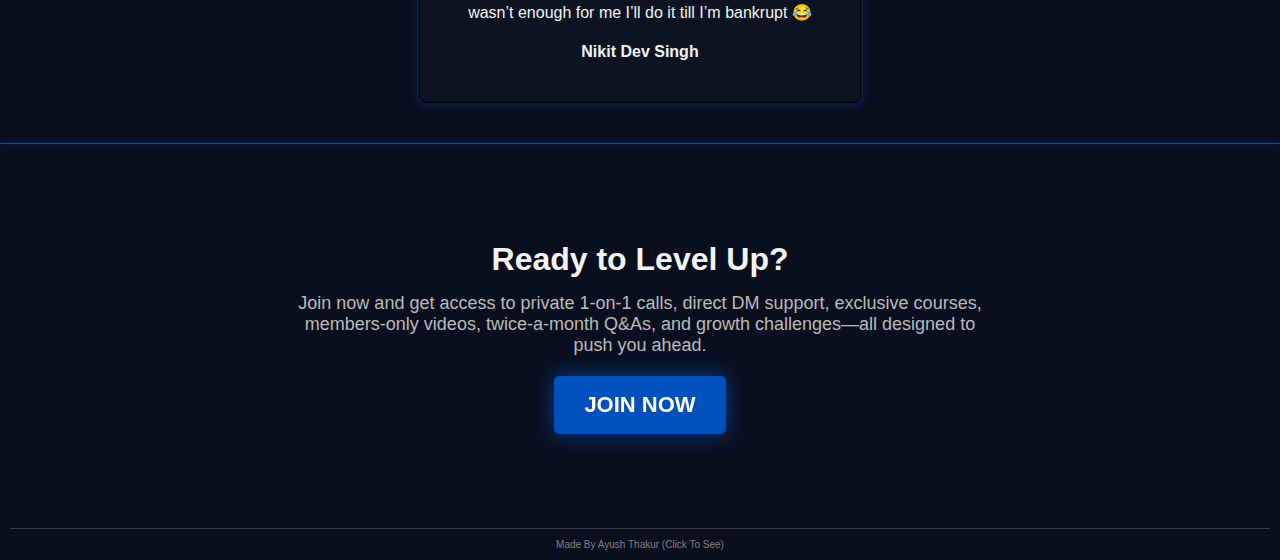
==== commit 27ec0a8d: "Add files via upload" ====
--- a/index.html
+++ b/index.html
@@ -55,8 +55,42 @@
 <hr class="thin-border">
 <!-- Video Section -->
 </center>
+<!-- Testimonials Section -->
+<center>
+  <hr class="thin-border">
+  <h2 class="testimonials-heading">What People Say</h2>
+  <hr class="thin-border">
+</center>
 
+<!-- Chat Testimonials (Now Comes First) -->
+<div class="chat-testimonials">
+    <img src="1.jpg" alt="Chat Testimonial 1" class="chat-screenshot">
+    <img src="2.jpg" alt="Chat Testimonial 2" class="chat-screenshot">
+    <img src="3.jpg" alt="Chat Testimonial 3" class="chat-screenshot">
+</div>
+
+<!-- Text Testimonials -->
+<div class="testimonials-container">
+    <!-- Testimonial 1 -->
+    <div class="testimonial text-testimonial">
+        <p>The call was great bro, understood things properly and the way to go about it. Really informative and practical. We’ll definitely stay in touch and connect every few weeks. 🙏🏻🙏🏻</p>
+        <h4>Vansh </h4>
+    </div>
+
+    <!-- Testimonial 2 -->
+    <div class="testimonial text-testimonial">
+        <p>And I understood each and every thing the solutions were very practical both for future and present. Be ready I’ll book another one call in some time 30 minutes wasn’t enough for me I’ll do it till I’m bankrupt 😂</p>
+        <h4>Nikit Dev Singh</h4>
+    </div>
+</div>
 <hr class="thin-border">
+<!-- Call-to-Action Section -->
+<div class="cta-section">
+    <h2>Ready to Level Up?</h2>
+    <p>Join now and get access to private 1-on-1 calls, direct DM support, exclusive courses, members-only videos, twice-a-month Q&As, and growth challenges—all designed to push you ahead.</p>
+    
+    <a href="payment.html" class="btn1">Join Now</a>
+</div>
 </center>
 <footer style="text-align: center; font-size: 10px; color: gray; padding: 10px;">
 <hr style="border: none; border-top: 1px solid rgba(255, 255, 255, 0.2); margin: 10px auto; width: 100%;">   
@@ -92,6 +126,19 @@
    }, { threshold: 0.3 });
 
    hiddenElements.forEach(el => observer.observe(el));
+   
+   // Reveal animation for testimonials
+const testimonialElements = document.querySelectorAll('.testimonial, .chat-screenshot');
+
+const testimonialObserver = new IntersectionObserver(entries => {
+    entries.forEach(entry => {
+        if (entry.isIntersecting) {
+            entry.target.classList.add('show');
+        }
+    });
+}, { threshold: 0.3 });
+
+testimonialElements.forEach(el => testimonialObserver.observe(el));
 </script>
 </body>
 </html>
--- a/styles.css
+++ b/styles.css
@@ -295,4 +295,171 @@
     .perk {
         max-width: 700px;
     }
+}
+/* Testimonials Section */
+.testimonials-heading {
+    font-size: 28px;
+    font-weight: 700;
+    text-align: center;
+    color: #0051be;
+    margin: 20px auto;
+    display: block;
+    max-width: fit-content;
+}
+
+/* Testimonials Container */
+.testimonials-container {
+    display: flex;
+    flex-wrap: wrap;
+    justify-content: center;
+    gap: 20px;
+    max-width: 900px;
+    margin: 20px auto;
+    padding: 20px;
+}
+
+/* Individual Testimonial */
+.testimonial {
+    background: #0d1321;
+    padding: 20px;
+    border-radius: 8px;
+    border: 1px solid black;
+    box-shadow: 0 0 10px rgba(0, 81, 190, 0.5);
+    text-align: center;
+    max-width: 400px;
+    transition: transform 0.4s ease-in-out, box-shadow 0.4s ease-in-out;
+}
+
+.testimonial:hover {
+    transform: translateY(-5px);
+    box-shadow: 0 0 15px rgba(0, 81, 190, 0.7);
+}
+
+/* Chat Testimonials */
+.chat-testimonials {
+    display: flex;
+    justify-content: center;
+    gap: 15px;
+    margin: 20px auto;
+    max-width: 1000px;
+    padding: 10px;
+    flex-wrap: wrap;
+}
+
+.chat-screenshot {
+    width: 30%;
+    max-width: 300px;
+    border-radius: 8px;
+    border: 2px solid #0051be;
+    box-shadow: 0 0 10px rgba(0, 81, 190, 0.5);
+    transition: transform 0.3s ease-in-out;
+}
+
+.chat-screenshot:hover {
+    transform: scale(1.05);
+}
+
+/* Responsive */
+@media (max-width: 768px) {
+    .testimonials-container {
+        flex-direction: column;
+        align-items: center;
+    }
+
+    .chat-testimonials {
+        flex-direction: column;
+        align-items: center;
+    }
+
+    .chat-screenshot {
+        width: 90%;
+    }
+}
+/* CTA Section - Minimal, No Background */
+.cta-section {
+    text-align: center;
+    padding: 30px 20px;
+    max-width: 800px;
+    margin: 40px auto;
+}
+
+/* Larger CTA Heading */
+.cta-section h2 {
+    font-size: 32px; /* Increased size */
+    font-weight: 800;
+    margin-bottom: 15px;
+    color: #f4f4f4; /* Keeping contrast for dark theme */
+}
+
+/* CTA Text */
+.cta-section p {
+    font-size: 18px;
+    margin-bottom: 20px;
+    color: #bbb; /* Subtle contrast */
+    max-width: 700px;
+    margin: 0 auto 20px;
+}
+
+/* Make CTA Button Bigger */
+.cta-section .btn {
+    font-size: 22px;
+    padding: 14px 28px;
+}
+/* Button Base Style */
+.btn1 {
+    position: relative;
+    background: #0051be;
+    color: white;
+    padding: 14px 28px;
+    font-size: 22px;
+    font-weight: 700;
+    text-transform: uppercase;
+    text-decoration: none;
+    border: 2px solid #0051be;
+    display: inline-block;
+    border-radius: 5px;
+    transition: transform 0.2s ease-in-out;
+    overflow: hidden;
+    box-shadow: 0 0 20px rgba(0, 81, 190, 0.7);
+}
+
+/* Lightning Effect */
+.btn1::before, .btn1::after {
+    content: "";
+    position: absolute;
+    width: 120%;
+    height: 120%;
+    top: -10%;
+    left: -10%;
+    background-image: url('https://upload.wikimedia.org/wikipedia/commons/3/3e/Lightning-bolt.gif');
+    background-size: cover;
+    background-repeat: no-repeat;
+    opacity: 0;
+    z-index: -1;
+    filter: drop-shadow(0px 0px 15px rgba(255, 255, 255, 0.8));
+    animation: lightning-strike 0.5s infinite alternate ease-in-out;
+}
+
+/* Lightning Animation */
+@keyframes lightning-strike {
+    0% { opacity: 0; transform: scale(1) rotate(0deg); }
+    50% { opacity: 1; transform: scale(1.2) rotate(2deg); }
+    100% { opacity: 0; transform: scale(1) rotate(-2deg); }
+}
+
+/* Hover Effect */
+.btn1:hover {
+    transform: translateY(-2px);
+    box-shadow: 0 0 40px rgba(0, 81, 190, 1);
+}
+
+/* Extra Flicker Effect */
+.btn1:hover::before {
+    animation: flicker 0.2s infinite alternate;
+}
+
+/* Flicker Animation */
+@keyframes flicker {
+    0% { opacity: 0.2; }
+    100% { opacity: 1; }
 }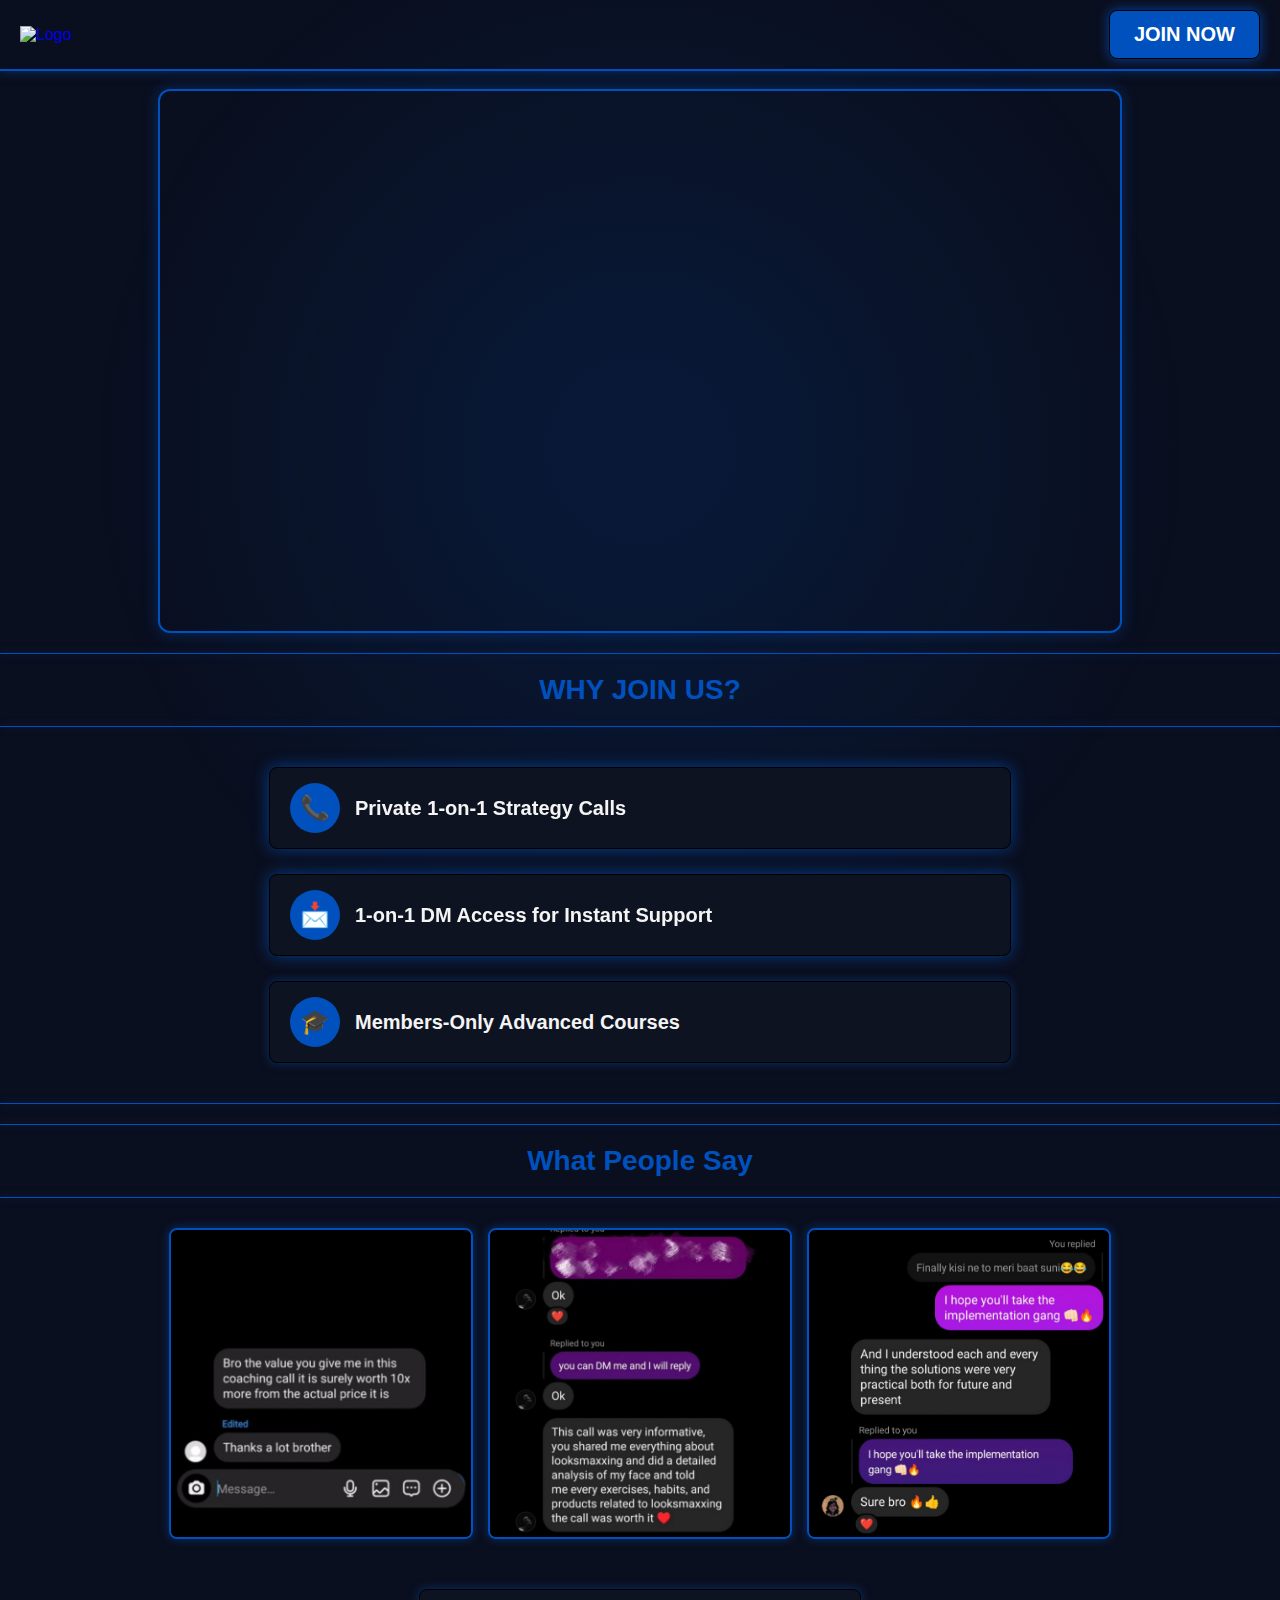
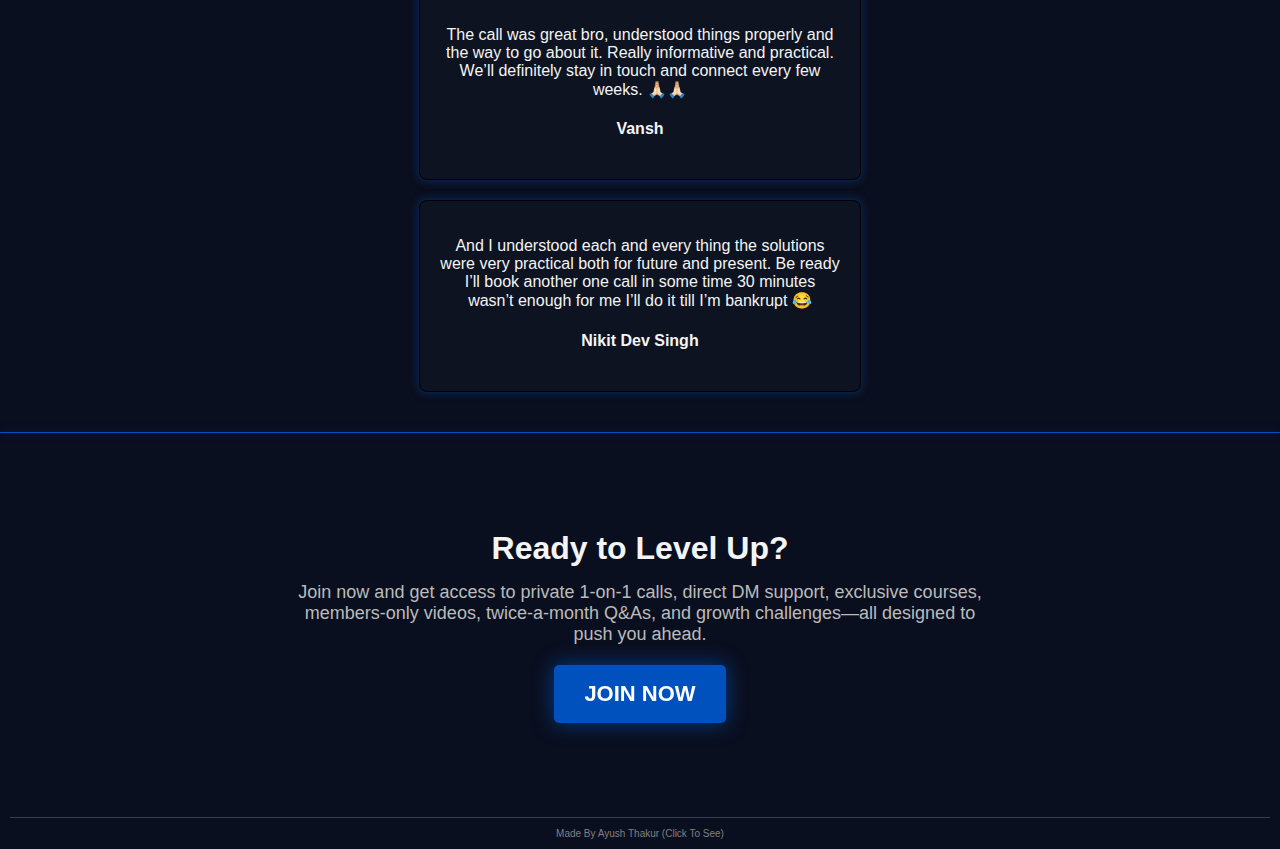
==== commit ae506852: "Add files via upload" ====
--- a/index.html
+++ b/index.html
@@ -94,7 +94,7 @@
 </center>
 <footer style="text-align: center; font-size: 10px; color: gray; padding: 10px;">
 <hr style="border: none; border-top: 1px solid rgba(255, 255, 255, 0.2); margin: 10px auto; width: 100%;">   
-<a href="https://theayushthakur7.github.io/My_Portfolio/" target="_blank" style="color: gray; text-decoration: none;"> Made By Ayush Thakur (Click To See)</a>
+<a href="https://theayushthakur7.github.io/Portfolio-Of-Ayush-Thakur/" target="_blank" style="color: gray; text-decoration: none;"> Made By Ayush Thakur (Click To See)</a>
 </footer>
 <script>
    // Auto-slide for slider sections
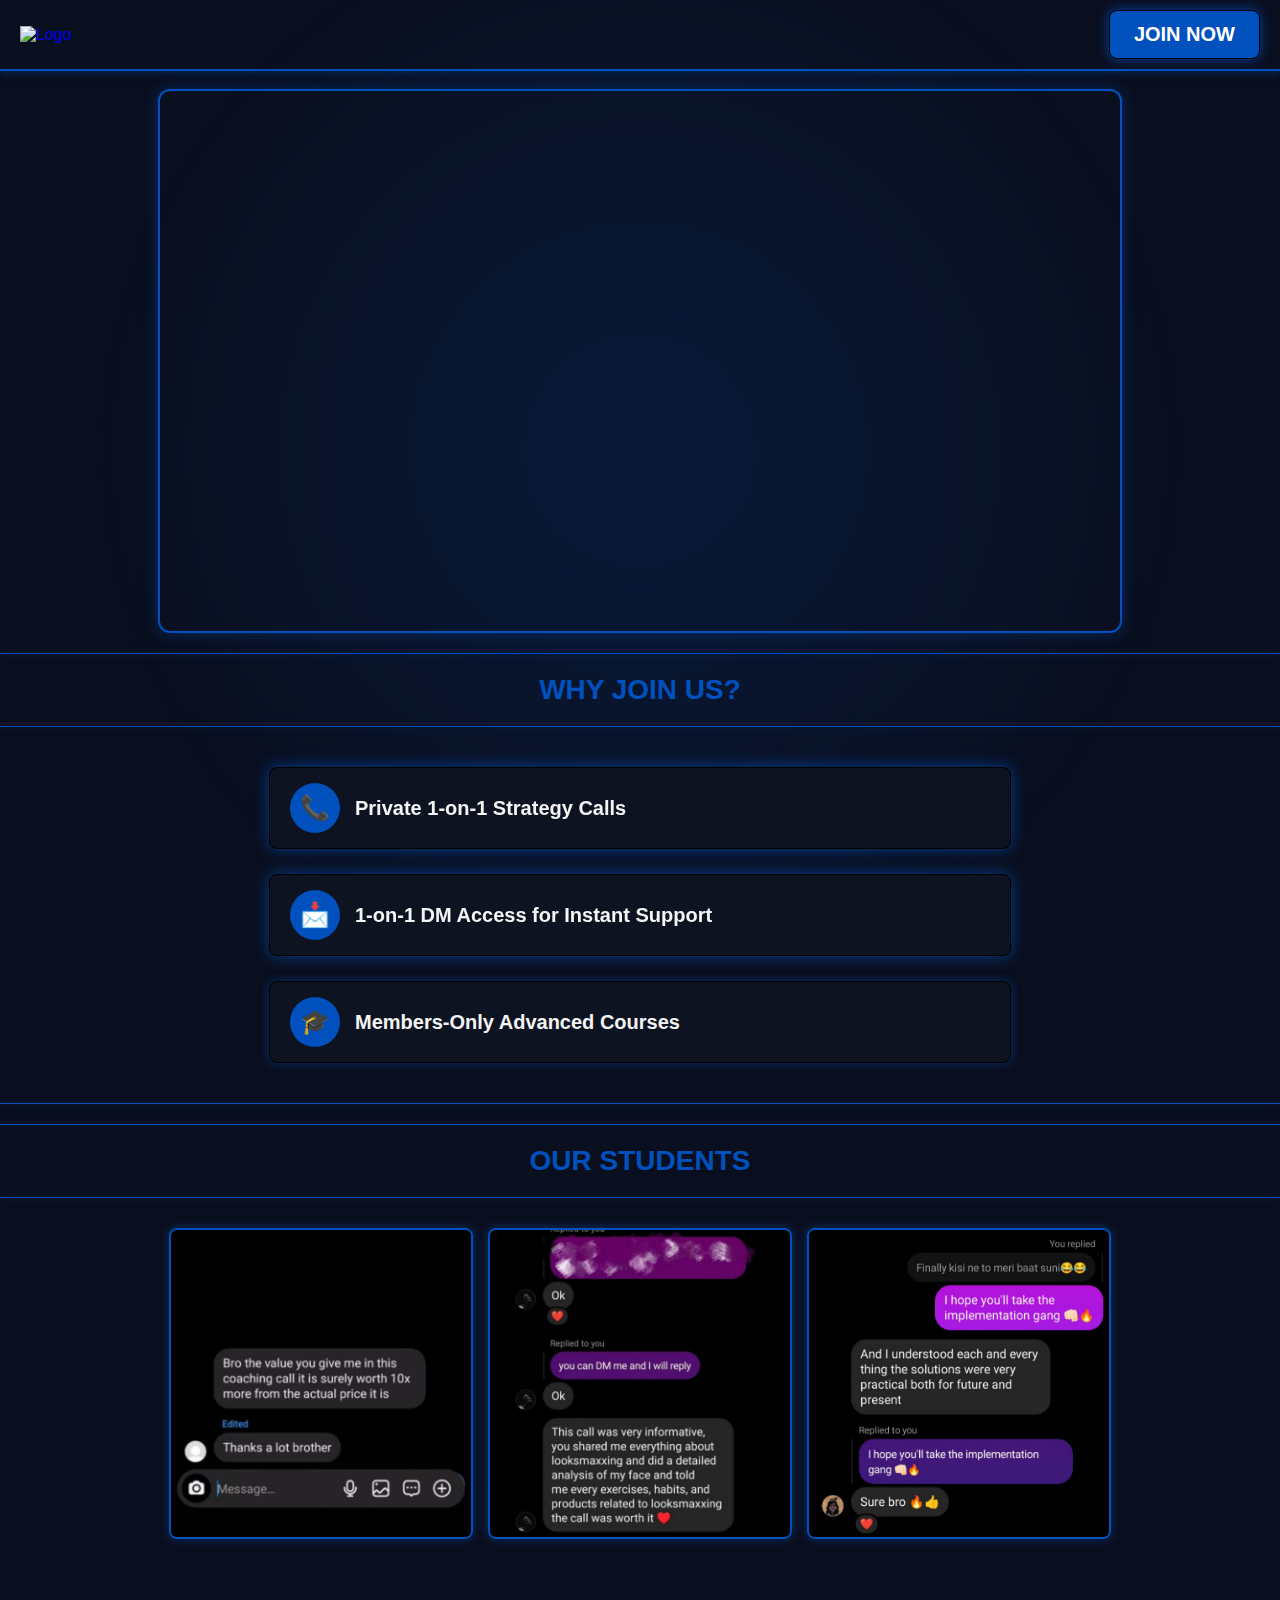
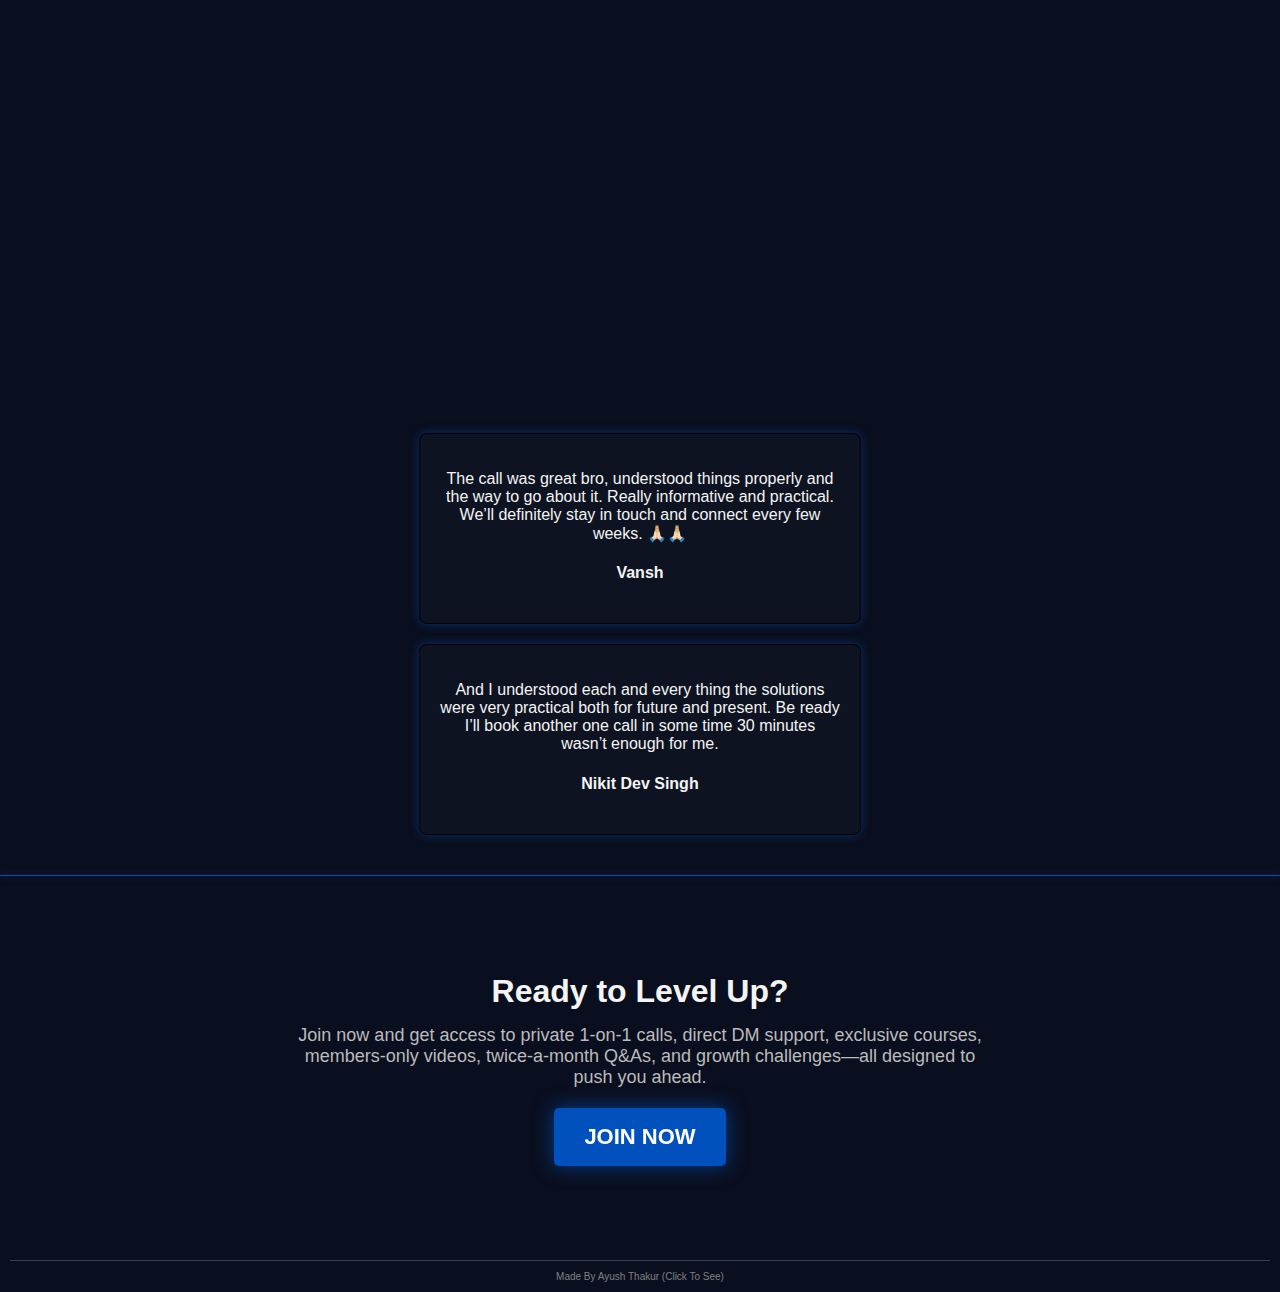
==== commit d8061c6d: "Add files via upload" ====
--- a/index.html
+++ b/index.html
@@ -58,7 +58,7 @@
 <!-- Testimonials Section -->
 <center>
   <hr class="thin-border">
-  <h2 class="testimonials-heading">What People Say</h2>
+  <h2 class="testimonials-heading">OUR STUDENTS</h2>
   <hr class="thin-border">
 </center>
 
@@ -68,7 +68,10 @@
     <img src="2.jpg" alt="Chat Testimonial 2" class="chat-screenshot">
     <img src="3.jpg" alt="Chat Testimonial 3" class="chat-screenshot">
 </div>
-
+<div class="slider-container">
+    <img src="before.jpg" class="active" id="image2">
+    <img src="after.jpg" id="image1">
+</div>
 <!-- Text Testimonials -->
 <div class="testimonials-container">
     <!-- Testimonial 1 -->
@@ -79,7 +82,7 @@
 
     <!-- Testimonial 2 -->
     <div class="testimonial text-testimonial">
-        <p>And I understood each and every thing the solutions were very practical both for future and present. Be ready I’ll book another one call in some time 30 minutes wasn’t enough for me I’ll do it till I’m bankrupt 😂</p>
+        <p>And I understood each and every thing the solutions were very practical both for future and present. Be ready I’ll book another one call in some time 30 minutes wasn’t enough for me.</p>
         <h4>Nikit Dev Singh</h4>
     </div>
 </div>
@@ -139,6 +142,14 @@
 }, { threshold: 0.3 });
 
 testimonialElements.forEach(el => testimonialObserver.observe(el));
+let images = document.querySelectorAll(".slider-container img");
+    let index = 0;
+
+    setInterval(() => {
+        images[index].classList.remove("active");
+        index = (index + 1) % images.length;
+        images[index].classList.add("active");
+    }, 3000);
 </script>
 </body>
 </html>
--- a/styles.css
+++ b/styles.css
@@ -459,7 +459,26 @@
 }
 
 /* Flicker Animation */
-@keyframes flicker {
-    0% { opacity: 0.2; }
-    100% { opacity: 1; }
-}+ .slider-container {
+        position: relative;
+        width: 300px; /* Width for 3:4 ratio */
+        height: 400px; /* Height for 3:4 ratio */
+        overflow: hidden;
+        border-radius: 12px;
+        border: 2px solid #0051be; /* Neon Blue Border */
+        box-shadow: 0 0 20px rgba(0, 81, 190, 0.7); /* Glowing effect */
+        margin: 30px auto; /* Centering */
+    }
+
+    .slider-container img {
+        position: absolute;
+        width: 100%;
+        height: 100%;
+        object-fit: cover;
+        opacity: 0;
+        transition: opacity 1s ease-in-out;
+    }
+
+    .slider-container img.active {
+        opacity: 1;
+    }